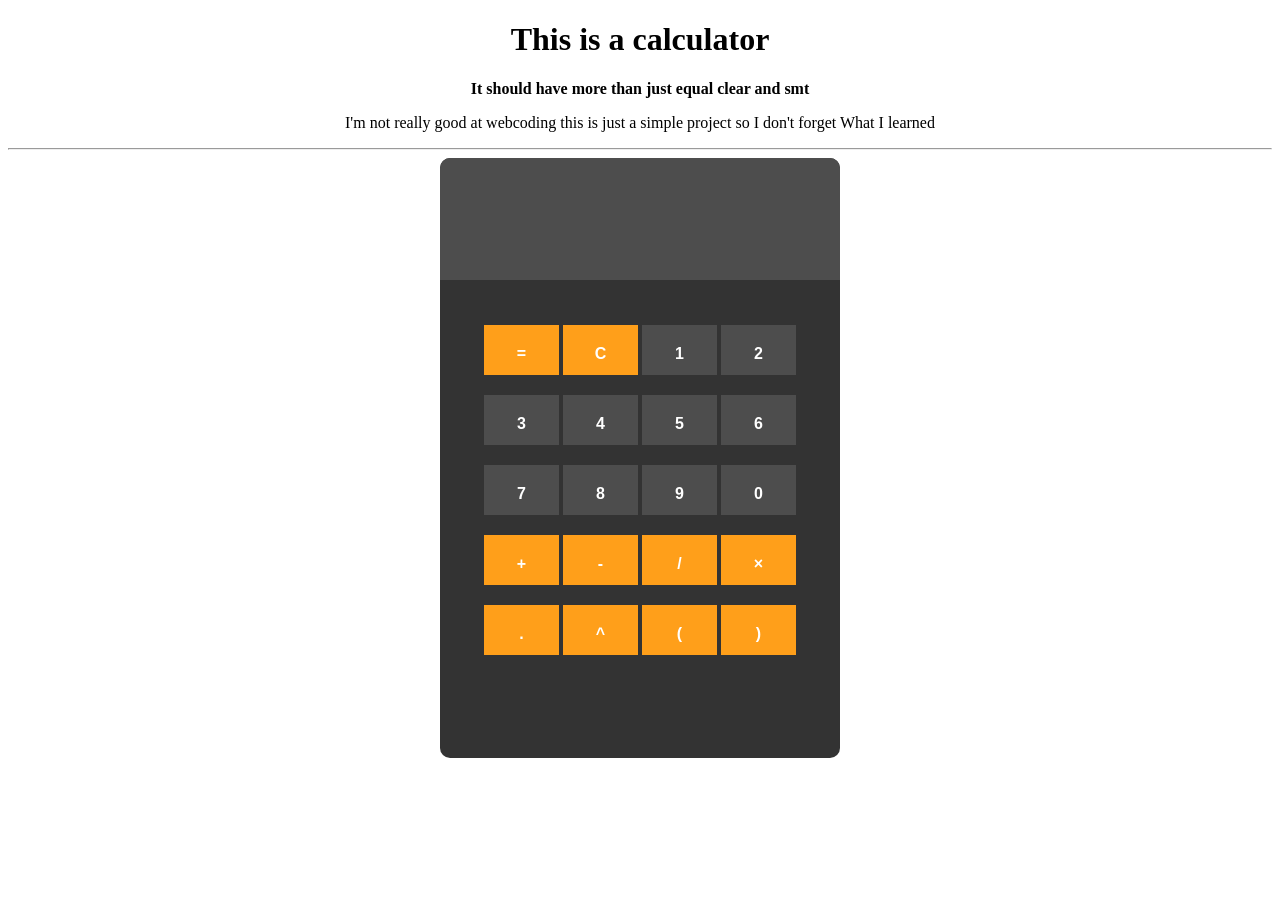
==== index.html @ 0bf46680 "Update index.html" ====
<!DOCTYPE html>
<html lang="en">
  <head>
      <meta charset="UTF-8">
      <title>Calculator</title>
      <link rel="stylesheet" href="calc.css">
  </head>
  <body>
    <h1>This is a calculator</h1>
    <p><strong>It should have more than just equal clear and smt</strong></p>
    <p>I'm not really good at webcoding this is just a simple project so I don't forget What I learned</p>
    <hr>
    <main>
      <div id="calculator">
          <input type="text" class="display" readonly>
          <div id="calc-buttons">
            <div class="first-row">
              <button onclick="calculate()" class="fbtn">=</button>
              <button onclick="clearDisplay()" class="fbtn">C</button>
              <button onclick="appendToDisplay('1')" class="btn">1</button>
              <button onclick="appendToDisplay('2')" class="btn">2</button>
            </div>
            <div class="second-row">
              <button onclick="appendToDisplay('3')" class="btn">3</button>
              <button onclick="appendToDisplay('4')" class="btn">4</button>
              <button onclick="appendToDisplay('5')" class="btn">5</button>
              <button onclick="appendToDisplay('6')" class="btn">6</button>
            </div>
            <div class="third-row">
              <button onclick="appendToDisplay('7')" class="btn">7</button>
              <button onclick="appendToDisplay('8')" class="btn">8</button>
              <button onclick="appendToDisplay('9')" class="btn">9</button>
              <button onclick="appendToDisplay('0')" class="btn">0</button>
            </div>
            <div class="fourth-row">
              <button onclick="appendToDisplay('+')" class="fbtn">+</button>
              <button onclick="appendToDisplay('-')" class="fbtn">-</button>
              <button onclick="appendToDisplay('/')" class="fbtn">/</button>
              <button onclick="appendToDisplay('*')" class="fbtn">×</button>
            </div>
            <div class="fifth-row">
              <button onclick="appendToDisplay('.')" class="fbtn">.</button>
              <button onclick="appendToDisplay('**')" class="fbtn">^</button>
              <button onclick="appendToDisplay('(')" class="fbtn">(</button>
              <button onclick="appendToDisplay(')')" class="fbtn">)</button>
            </div>
          </div>
      </div>
    </main>
    <script src="calc.js"></script>
  </body>
</html>
---- calc.css ----
body {
  item-align: center;
}
h1 {
  text-align: center;
}
p {
  text-align: center;
}
#calculator {
  background-color: hsl(0,0%,20%);
  text-align: center;
  display: flex;
  flex-direction: column;
  width: 400px;
  height: 600px;
  margin-left: auto;
  margin-right: auto;
  overflow: hidden;
  border-radius: 10px;
  max-width: 400px;
  gap: 20px;
}
#calc-buttons {
  display: grid;
  grid-template-rows: repeat(4,1fr);
  gap: 20px;
  padding: 25px;
}
button {
  cursor: pointer;
}
.display {
  width: 100%;
  height: 120px;
  text-align: left;
  border: none;
  background-color: hsl(0,0%,30%);
  color: white;
  font-size: 4rem;
}
.btn {
  height: 50px;
  width: 75px;
  color: white;
  border: none;
  font-weight: bold;
  font-size: 16px;
  background-color: hsl(0,0%,30%);
  padding: 20px;
}
.fbtn {
  height: 50px;
  width: 75px;
  background-color: hsl(35,100%,55%);
  color: white;
  border: none;
  font-weight: bold;
  font-size: 16px;
  padding: 20px;
}
.fbtn:hover {
  background-color: hsl(35,100%,65%);
}
.fbtn:active {
  background-color: hsl(35,100%,75%);
}

.btn:hover {
  background-color: hsl(0,0%,40%);
}
.btn:active {
  background-color: hsl(0,0%,50%);
}
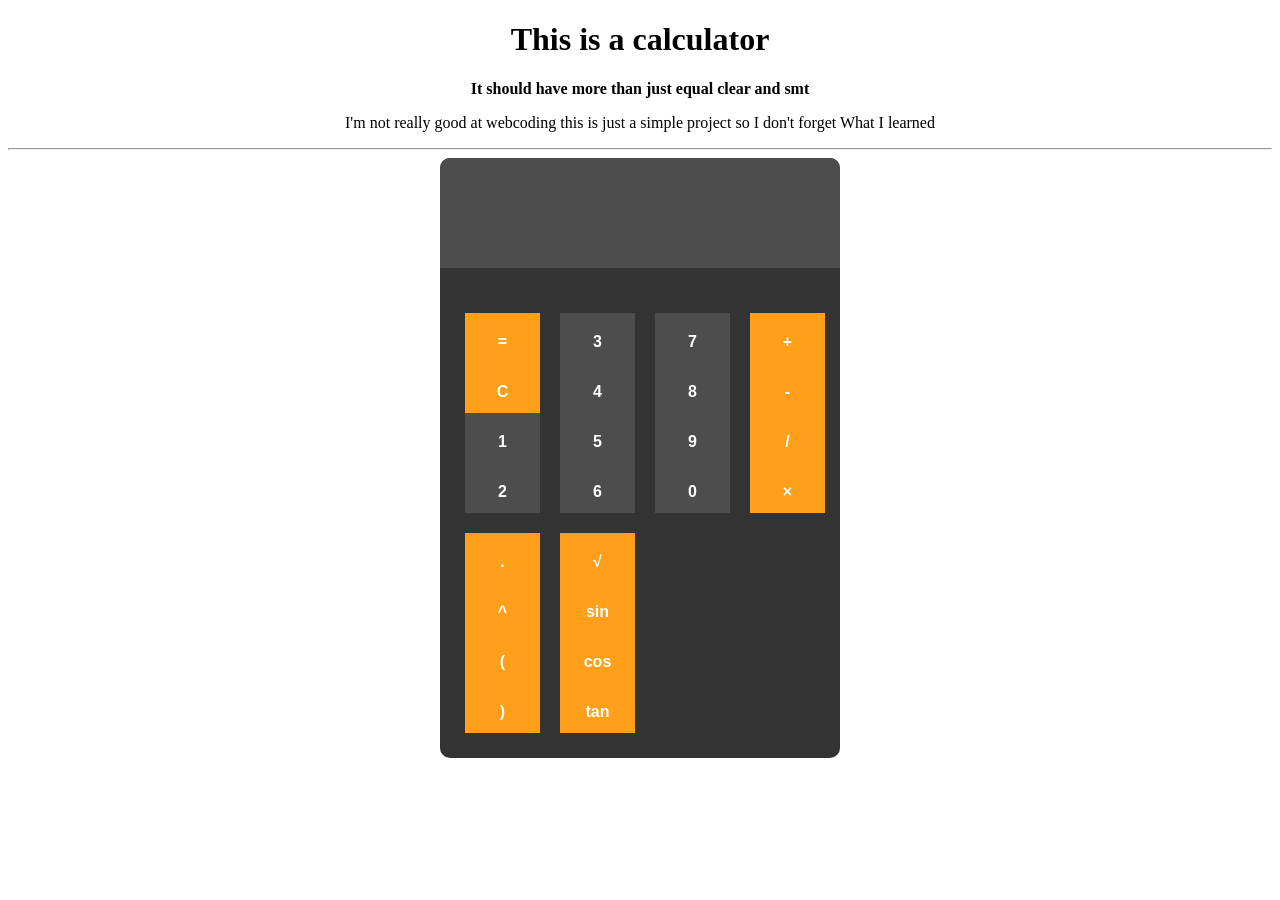
==== commit 99639b87: "Update index.html" ====
--- a/index.html
+++ b/index.html
@@ -44,6 +44,12 @@
               <button onclick="appendToDisplay('(')" class="fbtn">(</button>
               <button onclick="appendToDisplay(')')" class="fbtn">)</button>
             </div>
+            <div class="fifth-row">
+              <button onclick="squareRoot()" class="fbtn">√</button>
+              <button onclick="trigCalculate('sin')" class="fbtn">sin</button>
+              <button onclick="trigCalculate('cos')" class="fbtn">cos</button>
+              <button onclick="trigCalculate('tan')" class="fbtn">tan</button>
+            </div>
           </div>
       </div>
     </main>
--- a/calc.css
+++ b/calc.css
@@ -23,7 +23,7 @@
 }
 #calc-buttons {
   display: grid;
-  grid-template-rows: repeat(4,1fr);
+  grid-template-columns: repeat(4,1fr);
   gap: 20px;
   padding: 25px;
 }
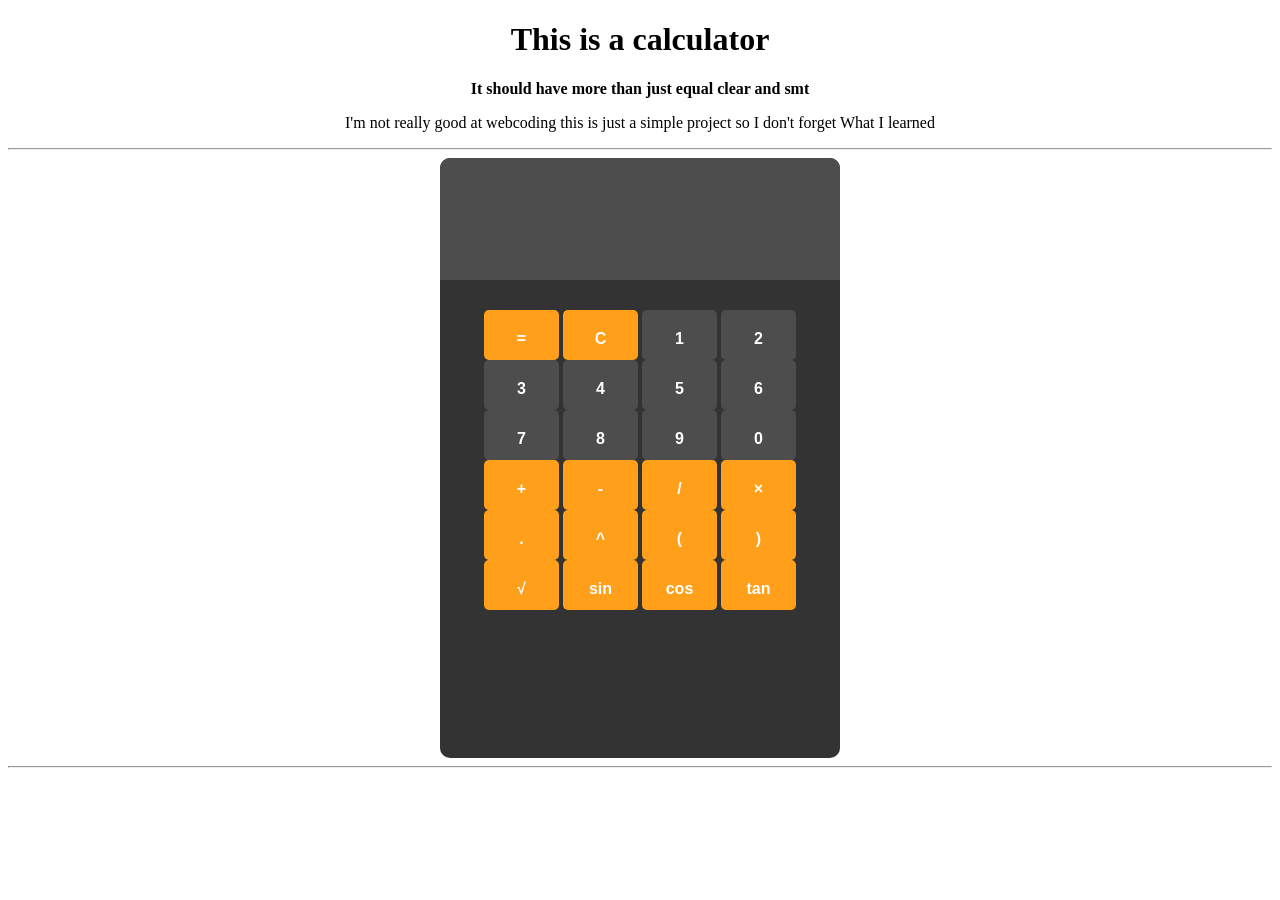
==== commit 278ecf5e: "Update index.html" ====
--- a/index.html
+++ b/index.html
@@ -52,6 +52,7 @@
             </div>
           </div>
       </div>
+      <hr>
     </main>
     <script src="calc.js"></script>
   </body>
--- a/calc.css
+++ b/calc.css
@@ -22,10 +22,10 @@
   gap: 20px;
 }
 #calc-buttons {
-  display: grid;
-  grid-template-columns: repeat(4,1fr);
-  gap: 20px;
-  padding: 25px;
+  display: inline-block;
+  gap: 40px;
+  padding: 10px 20px;
+  margin-bottom: 20px;
 }
 button {
   cursor: pointer;
@@ -48,6 +48,7 @@
   font-size: 16px;
   background-color: hsl(0,0%,30%);
   padding: 20px;
+  border-radius: 5px;
 }
 .fbtn {
   height: 50px;
@@ -58,6 +59,7 @@
   font-weight: bold;
   font-size: 16px;
   padding: 20px;
+  border-radius: 5px;
 }
 .fbtn:hover {
   background-color: hsl(35,100%,65%);
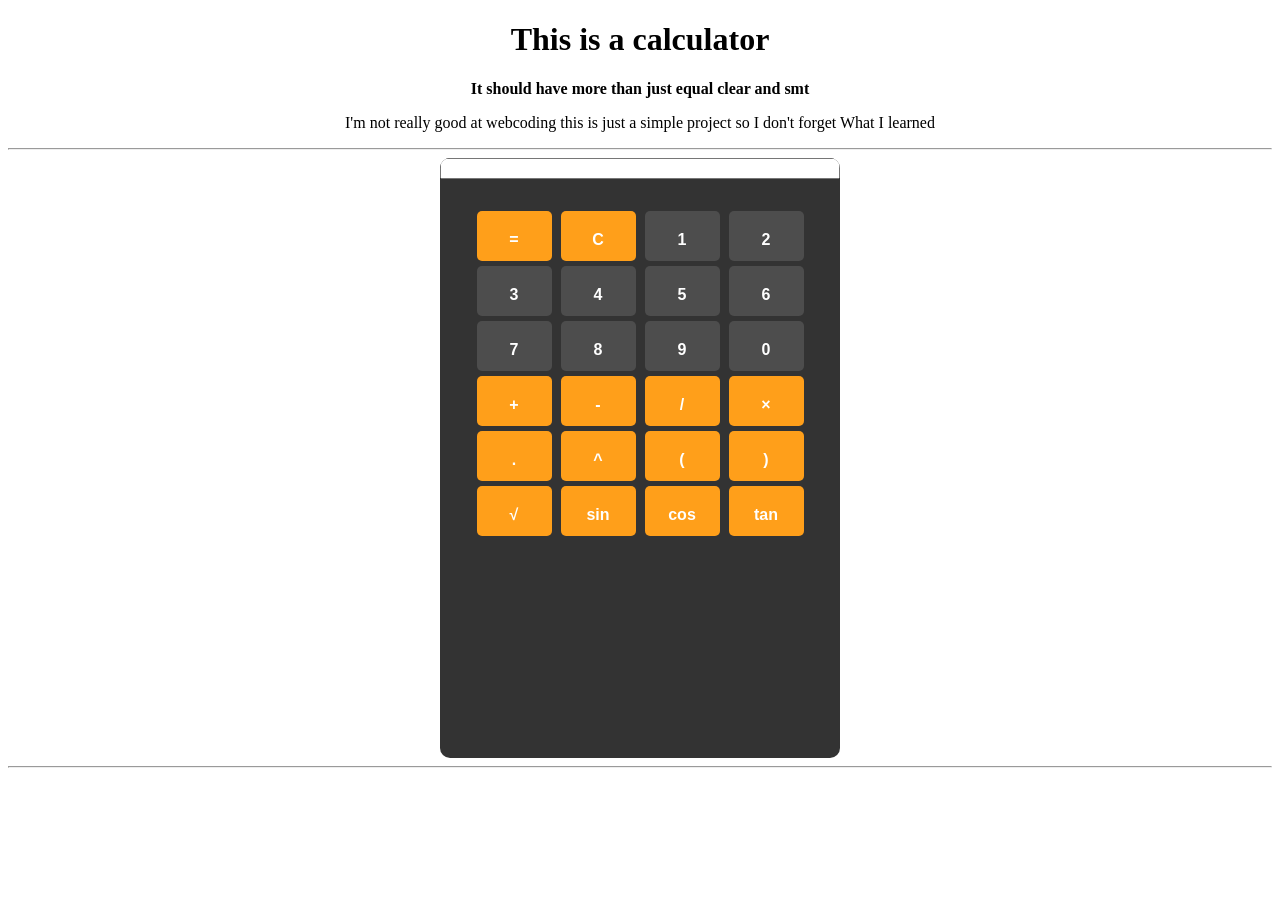
==== commit d146dc3a: "Update index.html" ====
--- a/index.html
+++ b/index.html
@@ -12,7 +12,7 @@
     <hr>
     <main>
       <div id="calculator">
-          <input type="text" class="display" readonly>
+          <input type="text" id="display" readonly>
           <div id="calc-buttons">
             <div class="first-row">
               <button onclick="calculate()" class="fbtn">=</button>
--- a/calc.css
+++ b/calc.css
@@ -25,7 +25,7 @@
   display: inline-block;
   gap: 40px;
   padding: 10px 20px;
-  margin-bottom: 20px;
+  margin-bottom: 10px;
 }
 button {
   cursor: pointer;
@@ -49,6 +49,7 @@
   background-color: hsl(0,0%,30%);
   padding: 20px;
   border-radius: 5px;
+  margin: 2.5px;
 }
 .fbtn {
   height: 50px;
@@ -60,6 +61,7 @@
   font-size: 16px;
   padding: 20px;
   border-radius: 5px;
+  margin: 2.5px;
 }
 .fbtn:hover {
   background-color: hsl(35,100%,65%);
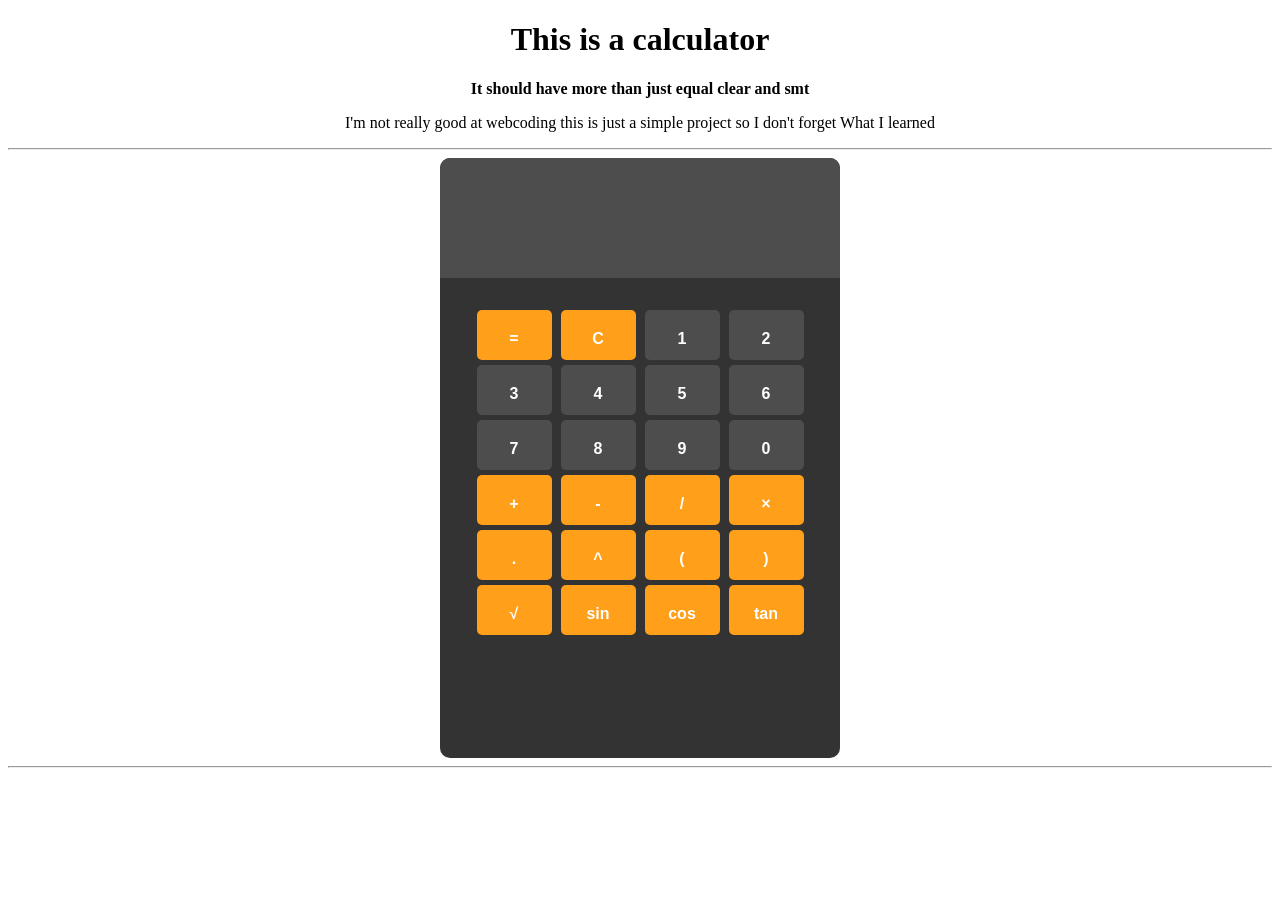
==== commit b9d2b16d: "Update index.html" ====
--- a/index.html
+++ b/index.html
@@ -12,7 +12,7 @@
     <hr>
     <main>
       <div id="calculator">
-          <input type="text" id="display" readonly>
+          <input id="display" readonly>
           <div id="calc-buttons">
             <div class="first-row">
               <button onclick="calculate()" class="fbtn">=</button>
--- a/calc.css
+++ b/calc.css
@@ -1,6 +1,3 @@
-body {
-  item-align: center;
-}
 h1 {
   text-align: center;
 }
@@ -23,14 +20,13 @@
 }
 #calc-buttons {
   display: inline-block;
-  gap: 40px;
   padding: 10px 20px;
   margin-bottom: 10px;
 }
 button {
   cursor: pointer;
 }
-.display {
+#display {
   width: 100%;
   height: 120px;
   text-align: left;
@@ -38,6 +34,7 @@
   background-color: hsl(0,0%,30%);
   color: white;
   font-size: 4rem;
+  box-sizing: border-box;
 }
 .btn {
   height: 50px;
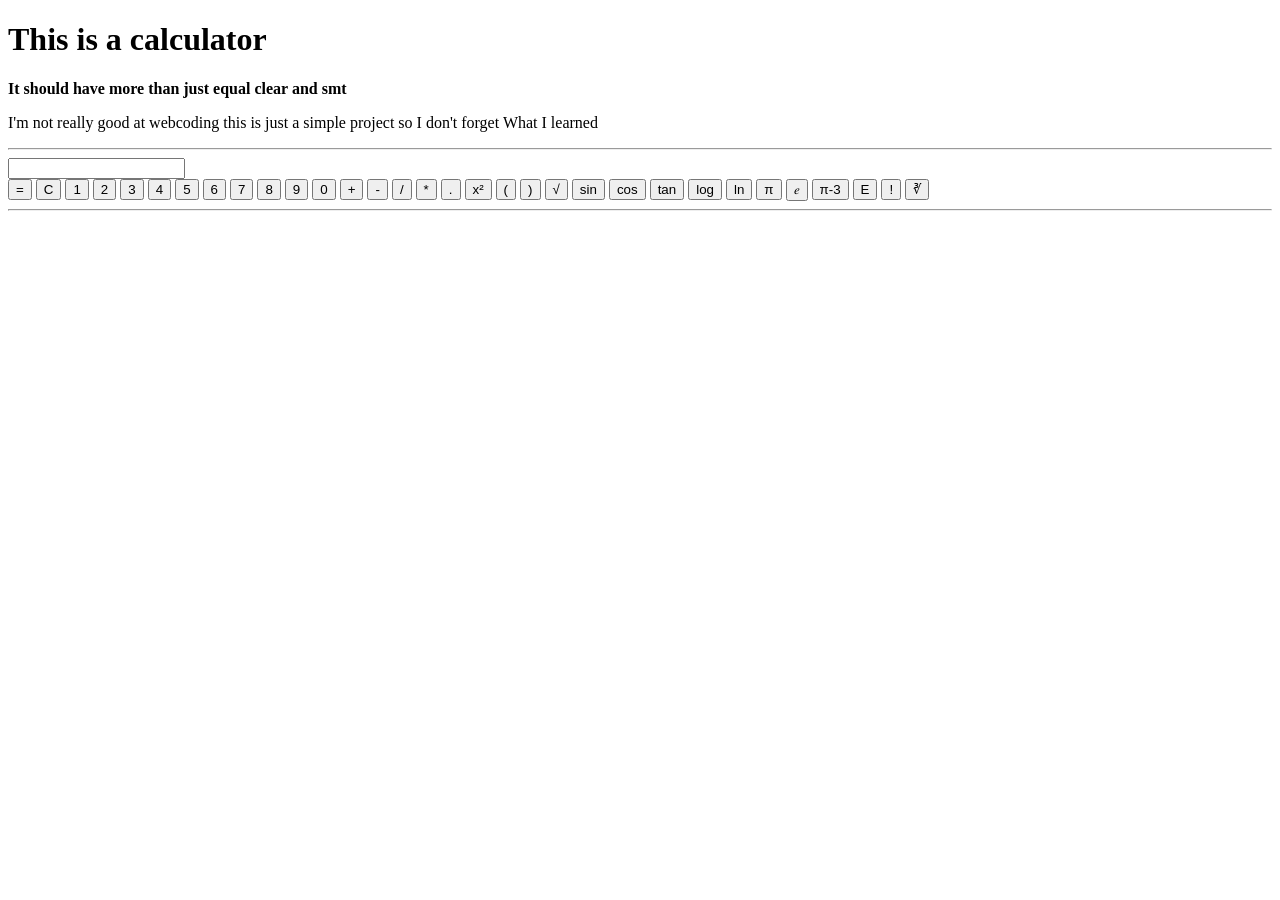
==== commit 03a830bf: "Update index.html" ====
--- a/index.html
+++ b/index.html
@@ -3,7 +3,7 @@
   <head>
       <meta charset="UTF-8">
       <title>Calculator</title>
-      <link rel="stylesheet" href="calc.css">
+      <link rel="stylesheet" href="index.css">
   </head>
   <body>
     <h1>This is a calculator</h1>
@@ -14,41 +14,38 @@
       <div id="calculator">
           <input id="display" readonly>
           <div id="calc-buttons">
-            <div class="first-row">
               <button onclick="calculate()" class="fbtn">=</button>
               <button onclick="clearDisplay()" class="fbtn">C</button>
               <button onclick="appendToDisplay('1')" class="btn">1</button>
               <button onclick="appendToDisplay('2')" class="btn">2</button>
-            </div>
-            <div class="second-row">
               <button onclick="appendToDisplay('3')" class="btn">3</button>
               <button onclick="appendToDisplay('4')" class="btn">4</button>
               <button onclick="appendToDisplay('5')" class="btn">5</button>
               <button onclick="appendToDisplay('6')" class="btn">6</button>
-            </div>
-            <div class="third-row">
               <button onclick="appendToDisplay('7')" class="btn">7</button>
               <button onclick="appendToDisplay('8')" class="btn">8</button>
               <button onclick="appendToDisplay('9')" class="btn">9</button>
               <button onclick="appendToDisplay('0')" class="btn">0</button>
-            </div>
-            <div class="fourth-row">
               <button onclick="appendToDisplay('+')" class="fbtn">+</button>
               <button onclick="appendToDisplay('-')" class="fbtn">-</button>
               <button onclick="appendToDisplay('/')" class="fbtn">/</button>
-              <button onclick="appendToDisplay('*')" class="fbtn">×</button>
-            </div>
-            <div class="fifth-row">
+              <button onclick="appendToDisplay('*')" class="fbtn">*</button>
               <button onclick="appendToDisplay('.')" class="fbtn">.</button>
-              <button onclick="appendToDisplay('**')" class="fbtn">^</button>
+              <button onclick="appendToDisplay('^')" class="fbtn">x²</button>
               <button onclick="appendToDisplay('(')" class="fbtn">(</button>
               <button onclick="appendToDisplay(')')" class="fbtn">)</button>
-            </div>
-            <div class="fifth-row">
               <button onclick="squareRoot()" class="fbtn">√</button>
-              <button onclick="trigCalculate('sin')" class="fbtn">sin</button>
-              <button onclick="trigCalculate('cos')" class="fbtn">cos</button>
-              <button onclick="trigCalculate('tan')" class="fbtn">tan</button>
+              <button onclick="trigCalculateSin()" class="fbtn">sin</button>
+              <button onclick="trigCalculateCos()" class="fbtn">cos</button>
+              <button onclick="trigCalculateTan()" class="fbtn">tan</button>
+              <button onclick="logFunction()" class="fbtn">log</button>
+              <button onclick="lnFunction()" class="fbtn">ln</button>
+              <button onclick="piFunction()" class="fbtn">π</button>
+              <button onclick="eulerFunction()" class="fbtn">𝑒</button>
+              <button onclick="piButThreeDigits()" class="fbtn">π-3</button>
+              <button onclick="sNotation()" class="fbtn">E</button>
+              <button onclick="factorialNumber()" class="fbtn">!</button>
+              <button onclick="cubeRoot()" class="fbtn">∛</button>
             </div>
           </div>
       </div>
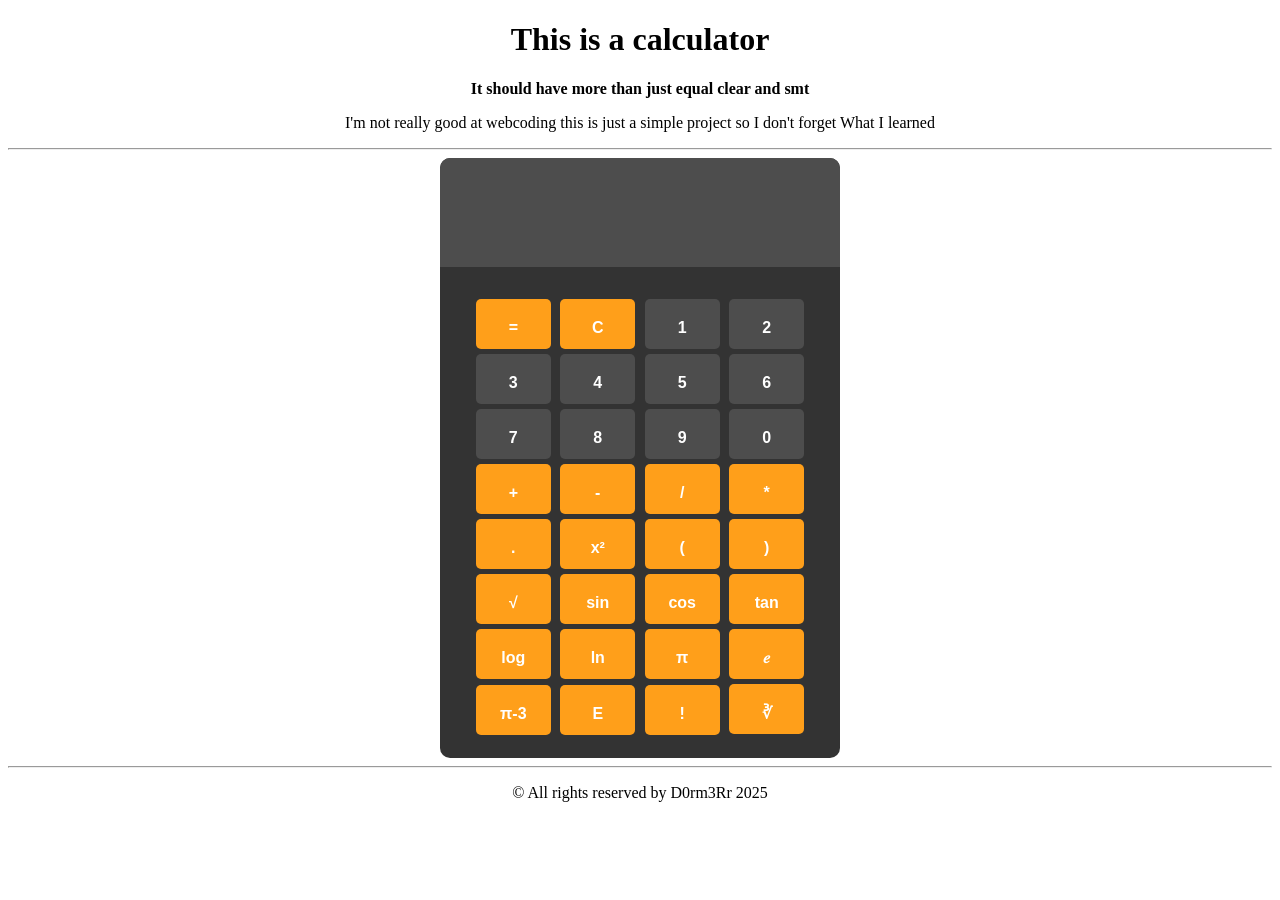
==== commit 3205c259: "Update index.html" ====
--- a/index.html
+++ b/index.html
@@ -3,7 +3,7 @@
   <head>
       <meta charset="UTF-8">
       <title>Calculator</title>
-      <link rel="stylesheet" href="index.css">
+      <link rel="stylesheet" href="calc.css">
   </head>
   <body>
     <h1>This is a calculator</h1>
@@ -52,5 +52,8 @@
       <hr>
     </main>
     <script src="calc.js"></script>
+    <footer>
+      <p>&copy; All rights reserved by D0rm3Rr 2025</p>
+    </footer>
   </body>
 </html>
--- a/calc.css
+++ b/calc.css
@@ -0,0 +1,78 @@
+h1 {
+    text-align: center;
+}
+p {
+    text-align: center;
+}
+#calculator {
+  background-color: hsl(0,0%,20%);
+  text-align: center;
+  display: flex;
+  flex-direction: column;
+  width: 400px;
+  height: 600px;
+  margin-left: auto;
+  margin-right: auto;
+  overflow: hidden;
+  border-radius: 10px;
+  max-width: 400px;
+  gap: 20px;
+  font-family: Arial, sans-serif;
+}
+#calc-buttons {
+  display: inline-block;
+  padding: 10px 20px;
+  margin-bottom: 10px;
+}
+button {
+  cursor: pointer;
+}
+#display {
+  width: 100%;
+  height: 120px;
+  text-align: left;
+  border: none;
+  background-color: hsl(0,0%,30%);
+  color: white;
+  font-size: 3rem;
+  padding: 10px;
+  box-sizing: border-box;
+}
+
+.btn {
+  height: 50px;
+  width: 75px;
+  color: white;
+  border: none;
+  font-weight: bold;
+  font-size: 16px;
+  background-color: hsl(0,0%,30%);
+  padding: 20px;
+  border-radius: 5px;
+  margin: 2.5px;
+}
+.fbtn {
+  height: 50px;
+  width: 75px;
+  background-color: hsl(35,100%,55%);
+  color: white;
+  border: none;
+  font-weight: bold;
+  font-size: 16px;
+  padding: 20px;
+  border-radius: 5px;
+  margin: 2.5px;
+}
+.fbtn:hover {
+  background-color: hsl(35,100%,65%);
+}
+.fbtn:active {
+  background-color: hsl(35,100%,75%);
+}
+
+.btn:hover {
+  background-color: hsl(0,0%,40%);
+}
+.btn:active {
+  background-color: hsl(0,0%,50%);
+}
